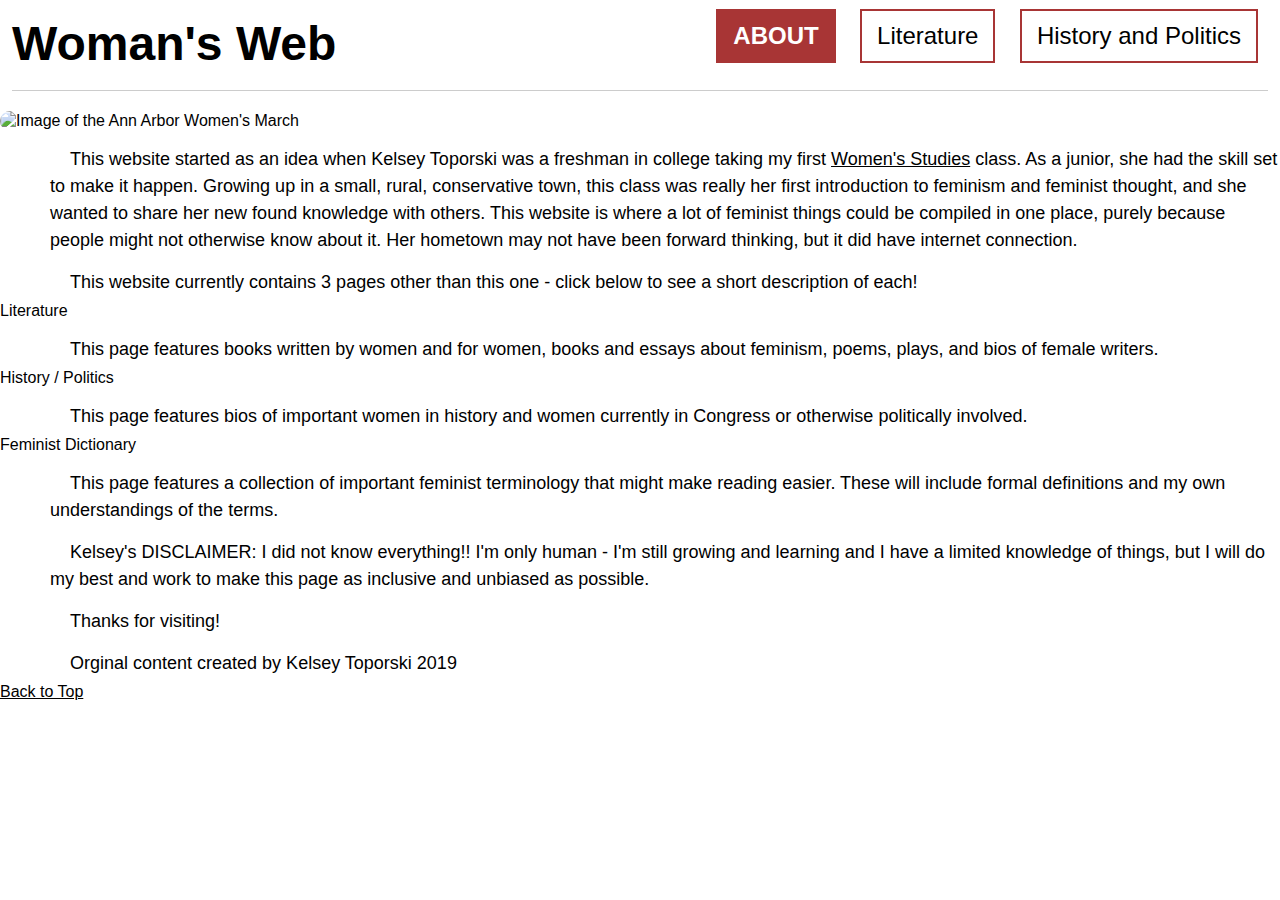
==== index.html @ ff5843c7 "Add files via upload" ====
<!DOCTYPE html>
<html lang="en">
<head>
  <meta charset="UTF-8">

  <meta name="viewport" content="width=device-width, initial-scale=1.0">

  <link rel="stylesheet" href="css/reset.css">
  <link rel="stylesheet" href="css/style.css">
  <link href='https://fonts.googleapis.com/css?family=Anton' rel='stylesheet'>
  <link rel="preconnect" href="https://fonts.googleapis.com">
  <link rel="preconnect" href="https://fonts.gstatic.com" crossorigin>
  <link href="https://fonts.googleapis.com/css2?family=Merriweather&display=swap" rel="stylesheet">


  <title>Women's Web</title>
</head>

<body>
  <header>
    <nav>
        <ul>
          <li class="current"><a class = "current" href="index.html">About</a></li>
          <li><a href="literature.html">Literature</a></li>
          <li><a href="history.html">History and Politics</a></li>
          <!-- <li><a href="femdict.html">Feminist Dictionary</li> -->
        </ul>
    </nav>
    <h1> Woman's Web </h1>
    <hr>
  </header>

  <main>
    <img src="images/women_march_pano.jpg" width="200" alt="Image of the Ann Arbor Women's March">

    <div>
      <p>
        This website started as an idea when Kelsey Toporski was a freshman in college taking my first <a href="https://lsa.umich.edu/women"> Women's Studies</a> class. As a junior, she had the skill set to make it happen. Growing up in a small, rural, conservative town, this class was really her first introduction to feminism and feminist thought, and she wanted to share her new found knowledge with others. This website is where a lot of feminist things could be compiled in one place, purely because people might not otherwise know about it. Her hometown may not have been forward thinking, but it did have internet connection.
      </p>
      <p>
        This website currently contains 3 pages other than this one - click below to see a short description of each!
      </p>
    </div>

      Literature
      <div>
        <p>
          This page features books written by women and for women, books and essays about feminism, poems, plays, and bios of female writers.
        </p>
      </div>
      History / Politics
      <div>
        <p>
          This page features bios of important women in history and women currently in Congress or otherwise politically involved.
        </p>
      </div>
      Feminist Dictionary
      <div>
        <p>
          This page features a collection of important feminist terminology that might make reading easier. These will include formal definitions and my own understandings of the terms.
        </p>
      </div>

    <div>
      <p>
        <span>Kelsey's DISCLAIMER:</span> I did not know everything!! I'm only human - I'm still growing and learning and I have a limited knowledge of things, but I will do my best and work to make this page as inclusive and unbiased as possible.
      </p>
    </div>
  </main>

  <footer>
    <p class="thanks">
      Thanks for visiting! <i></i>
    </p>
    <p>Orginal content created by Kelsey Toporski 2019</p>
    <a href="#main">Back to Top</a>
  </footer>
  </main>
</body>
</html>
---- css/style.css ----
body{
   line-height: 1.25;
   font-family: Helvetica, Arial, sans-serif;
}


header, nav{
    padding: 2px 4px 2px 4px; 
    margin: 2px 8px 2px 8px; 

}

nav {
    position: absolute;
    top: 0px; 
    right: 0px;
}

nav ul li{
    /* Set display, margin, padding, font-size, background-color */
    display: inline-block;
    margin: 5px 10px;
    padding: 10px 15px;
    font-size: 24px;
    border: 2px solid rgb(168, 53, 53);
}

nav a{
    /* Set text decoration*/
    text-decoration: none;
}

a, a:visited{
    /* Set color */
    color: black;

}

nav li.current {
    border: 2px solid rgb(168, 53, 53);
    background: rgb(168, 53, 53);
}

nav a.current{
    color: white;
    font-weight: bold;
    text-transform: uppercase;
}


h1{
   /*Set font and font size*/
   font-size: 48px;
   font-family: Helvetica, Arial, sans-serif;
   font-weight: bolder;


}

h2{
    /*Set font, font size, and alignment*/
    font-size: 36px;
    font-family: Helvetica, Arial, sans-serif;
    font-weight: bold;
    text-align: center;
    text-decoration: underline;
    margin-bottom: 20px;
    border: 2px solid white; 
    background: white;
    border-radius: 20px;
}

h3{
    /*Set font size*/
    font-size: 24px;
    font-weight: bold;
    display: inline-block;
    padding: 5px;

}

h1, h2, h3{
    /*Set margin */
    margin-top: 10px;

}

img {
    width: 100%;
    display: inline-block;
    border-radius: 20px;
}

.grid{
    /*Set width, margin, border properties, background color, and grid properties */
    display: grid;
    margin: auto;
    justify-content: center;
    width: 90%;
    border-radius: 20px;
    grid-template-columns: 60% 40%;
    column-gap: 50px;
    row-gap: 10px;  
}

.grid div{
    margin-bottom: 20px;
}

.grid img{
    width: 80%; 
    margin: auto;
    display: block;
    margin-bottom: 20px;
    border-radius: 20px;
    padding: 15px; 
    border: none;
}

.grid div:nth-child(6n + 3), .bio:nth-child(3n + 1) h3{
    border:10px outset rgb(255, 166, 0);
    background:   rgb(255, 215, 170); 
    border-radius: 20px;
}

.grid div:nth-child(6n + 1), .bio:nth-child(3n + 2) h3 {
    border:10px outset rgb(184, 0, 0);
    background: rgb(255, 166, 166); 
    border-radius: 20px;
}

.grid div:nth-child(6n + 5), .bio:nth-child(3n) h3{
    border:10px outset rgb(255, 208, 0);
    background: rgb(255, 243, 203); 
    border-radius: 20px;
}

.bio {
    margin-top: 20px;
}
 
p{


}


p, .grid ul li{
    margin: 15px 0px 5px 50px;
    line-height: 1;
    font-size: 18px;
    
}

p {
    text-indent: 20px;
    line-height: 1.5;
}
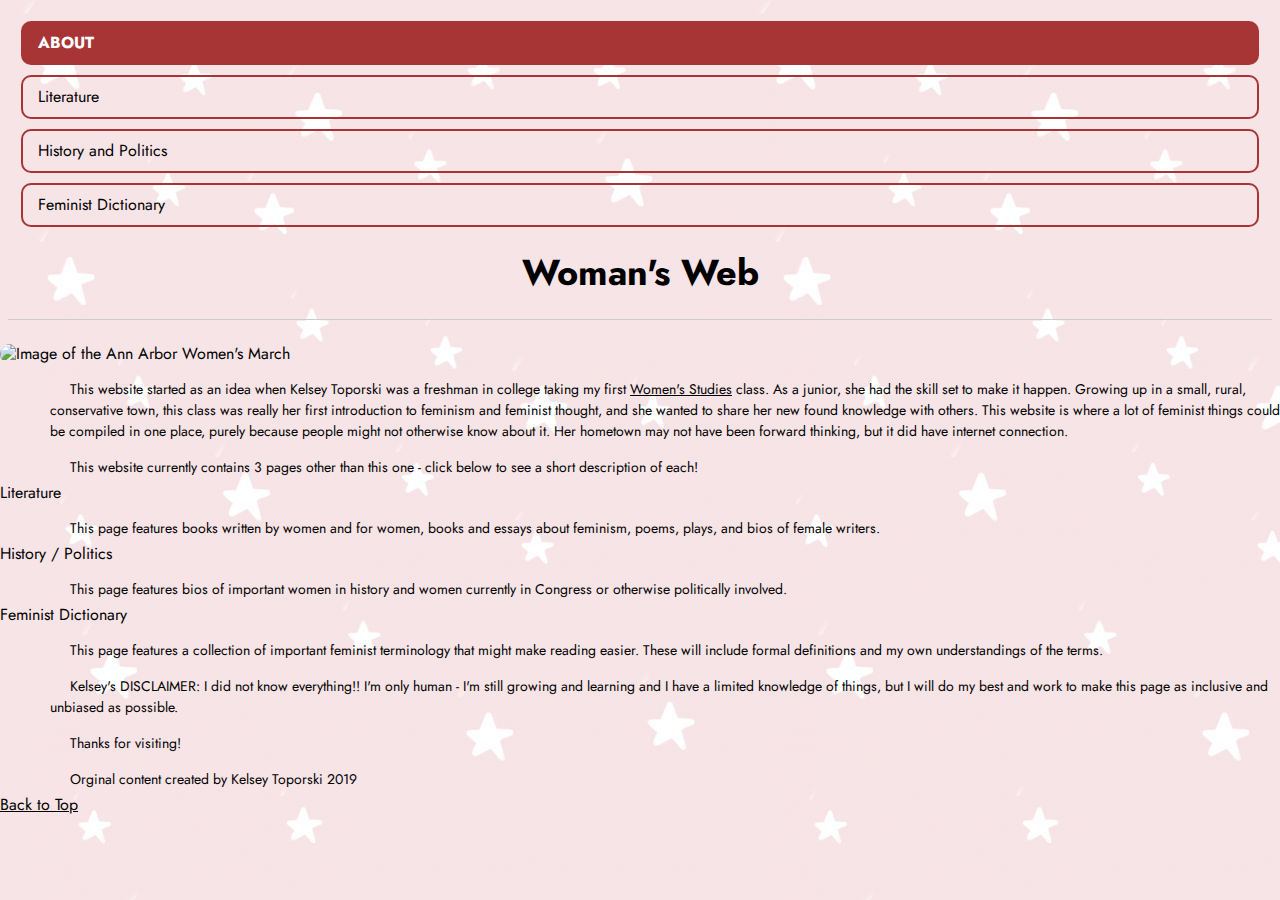
==== commit 613b01bc: "Add files via upload" ====
--- a/index.html
+++ b/index.html
@@ -6,6 +6,7 @@
   <meta name="viewport" content="width=device-width, initial-scale=1.0">
 
   <link rel="stylesheet" href="css/reset.css">
+  <link rel="stylesheet" href="https://kit.fontawesome.com/e38903d760.css" crossorigin="anonymous">
   <link rel="stylesheet" href="css/style.css">
   <link href='https://fonts.googleapis.com/css?family=Anton' rel='stylesheet'>
   <link rel="preconnect" href="https://fonts.googleapis.com">
@@ -17,20 +18,21 @@
 </head>
 
 <body>
+  <a class="skip" href="#main">Skip to Main Content</a>
   <header>
     <nav>
         <ul>
           <li class="current"><a class = "current" href="index.html">About</a></li>
           <li><a href="literature.html">Literature</a></li>
           <li><a href="history.html">History and Politics</a></li>
-          <!-- <li><a href="femdict.html">Feminist Dictionary</li> -->
+          <li><a href="femdict.html">Feminist Dictionary</a></li>
         </ul>
     </nav>
     <h1> Woman's Web </h1>
     <hr>
   </header>
 
-  <main>
+  <main id="main">
     <img src="images/women_march_pano.jpg" width="200" alt="Image of the Ann Arbor Women's March">
 
     <div>
--- a/css/style.css
+++ b/css/style.css
@@ -1,28 +1,51 @@
+@import url('https://fonts.googleapis.com/css2?family=Jost:wght@400;700&display=swap');
+
+
 body{
    line-height: 1.25;
-   font-family: Helvetica, Arial, sans-serif;
-}
-
+   font-family: 'Jost', sans-serif;
+   background-image: url('../images/star_background.jpg');
+}
+
+
+a.skip{
+    background: white;
+    padding: 6px;
+    -webkit-transition: top 1s ease-out;
+    transition: left 1s ease-out;
+    z-index: 1;
+    /* Requirement 1 code here -- Do not remove this comment. */
+    position: absolute;
+    left: -400px; 
+    top: -200px;
+    
+  }
 
 header, nav{
-    padding: 2px 4px 2px 4px; 
-    margin: 2px 8px 2px 8px; 
+    padding: 8px; 
+    margin: 0px; 
 
 }
 
 nav {
-    position: absolute;
-    top: 0px; 
-    right: 0px;
-}
+    position: relative;
+}
+
+nav ul {
+    display: flex;
+    flex-direction: column;
+    list-style: none;
+    padding: 0;
+  }
 
 nav ul li{
     /* Set display, margin, padding, font-size, background-color */
-    display: inline-block;
-    margin: 5px 10px;
+    /* display: block; */
+    margin: 5px;
     padding: 10px 15px;
-    font-size: 24px;
+    font-size: 16px;
     border: 2px solid rgb(168, 53, 53);
+    border-radius: 10px;
 }
 
 nav a{
@@ -50,17 +73,15 @@
 
 h1{
    /*Set font and font size*/
-   font-size: 48px;
-   font-family: Helvetica, Arial, sans-serif;
+   font-size: 36px;
    font-weight: bolder;
-
-
+   text-align: center;
+   margin-bottom: 24px;
 }
 
 h2{
     /*Set font, font size, and alignment*/
-    font-size: 36px;
-    font-family: Helvetica, Arial, sans-serif;
+    font-size: 24px;
     font-weight: bold;
     text-align: center;
     text-decoration: underline;
@@ -72,7 +93,7 @@
 
 h3{
     /*Set font size*/
-    font-size: 24px;
+    font-size: 18px;
     font-weight: bold;
     display: inline-block;
     padding: 5px;
@@ -89,6 +110,27 @@
     width: 100%;
     display: inline-block;
     border-radius: 20px;
+    animation-name: slide-in;
+    animation-duration: 1.4s;
+    animation-timing-function: ease-out;
+    animation-delay: 0.3s;
+    animation-fill-mode: backwards;
+    transition: filter 0.5s ease;
+}
+
+@keyframes slide-in {
+    from {
+      transform: translateX(-100%);
+      opacity: 0;
+    }
+    to {
+      transform: translateX(0);
+      opacity: 1;
+    }
+  }
+
+img:hover {
+    filter: brightness(70%) opacity(0.7);
 }
 
 .grid{
@@ -98,22 +140,22 @@
     justify-content: center;
     width: 90%;
     border-radius: 20px;
-    grid-template-columns: 60% 40%;
-    column-gap: 50px;
-    row-gap: 10px;  
+    grid-template-columns: 1fr;
+    column-gap: 20px;
+    row-gap: 5px;  
 }
 
 .grid div{
-    margin-bottom: 20px;
+    margin-bottom: 10px;
 }
 
 .grid img{
     width: 80%; 
     margin: auto;
     display: block;
-    margin-bottom: 20px;
-    border-radius: 20px;
-    padding: 15px; 
+    margin-bottom: 10px;
+    border-radius: 20px;
+    padding: 5px; 
     border: none;
 }
 
@@ -139,16 +181,12 @@
     margin-top: 20px;
 }
  
-p{
-
-
-}
 
 
 p, .grid ul li{
     margin: 15px 0px 5px 50px;
     line-height: 1;
-    font-size: 18px;
+    font-size: 14px;
     
 }
 
@@ -156,3 +194,113 @@
     text-indent: 20px;
     line-height: 1.5;
 }
+
+    /* mobile horizontal nav  */
+    /* display: flex;
+    flex-direction: column;
+    flex-wrap: wrap;
+    justify-content: space-between; */
+
+@media only screen and (min-width: 1375px) {
+    .grid{
+        /*Set width, margin, border properties, background color, and grid properties */
+        display: grid;
+        margin: auto;
+        justify-content: center;
+        width: 90%;
+        border-radius: 20px;
+        grid-template-columns: 60% 40%;
+        column-gap: 50px;
+        row-gap: 10px;  
+    }
+
+    header, nav{
+        padding: 2px 4px 2px 4px; 
+        margin: 2px 8px 2px 8px; 
+    
+    }
+    
+    nav {
+        position: absolute;
+        top: 0px; 
+        right: 0px;
+    }
+    
+    nav ul {
+        margin-top: 15px;
+        flex-direction: row;
+    }   
+
+    nav ul li{
+        /* Set display, margin, padding, font-size, background-color */
+        margin: 5px 10px;
+        padding: 10px 15px;
+        font-size: 24px;
+        border: 2px solid rgb(168, 53, 53);
+        border-radius: 10px;
+    }
+    
+    nav a{
+        /* Set text decoration*/
+        text-decoration: none;
+    }
+    
+    a, a:visited{
+        /* Set color */
+        color: black;
+    
+    }
+    
+    nav li.current {
+        border: 2px solid rgb(168, 53, 53);
+        background: rgb(168, 53, 53);
+    }
+    
+    nav a.current{
+        color: white;
+        font-weight: bold;
+        text-transform: uppercase;
+    }
+
+
+    .grid div{
+        margin-bottom: 20px;
+    }
+
+    .grid img{
+        width: 80%; 
+        margin: auto;
+        display: block;
+        margin-bottom: 20px;
+        border-radius: 20px;
+        padding: 15px; 
+        border: none;
+    }
+
+    .bio {
+        margin-top: 20px;
+    }
+    
+    h1 {
+        text-align: left;
+        font-size: 60px;
+    }
+
+    h2 {
+        font-size: 48px;
+    }
+
+    h3 {
+        font-size: 28px;
+    }
+
+    p, .grid ul li{
+        margin: 15px 0px 5px 50px;
+        line-height: 1;
+        font-size: 20px;
+    }
+    p {
+        text-indent: 20px;
+        line-height: 1.5;
+    }
+}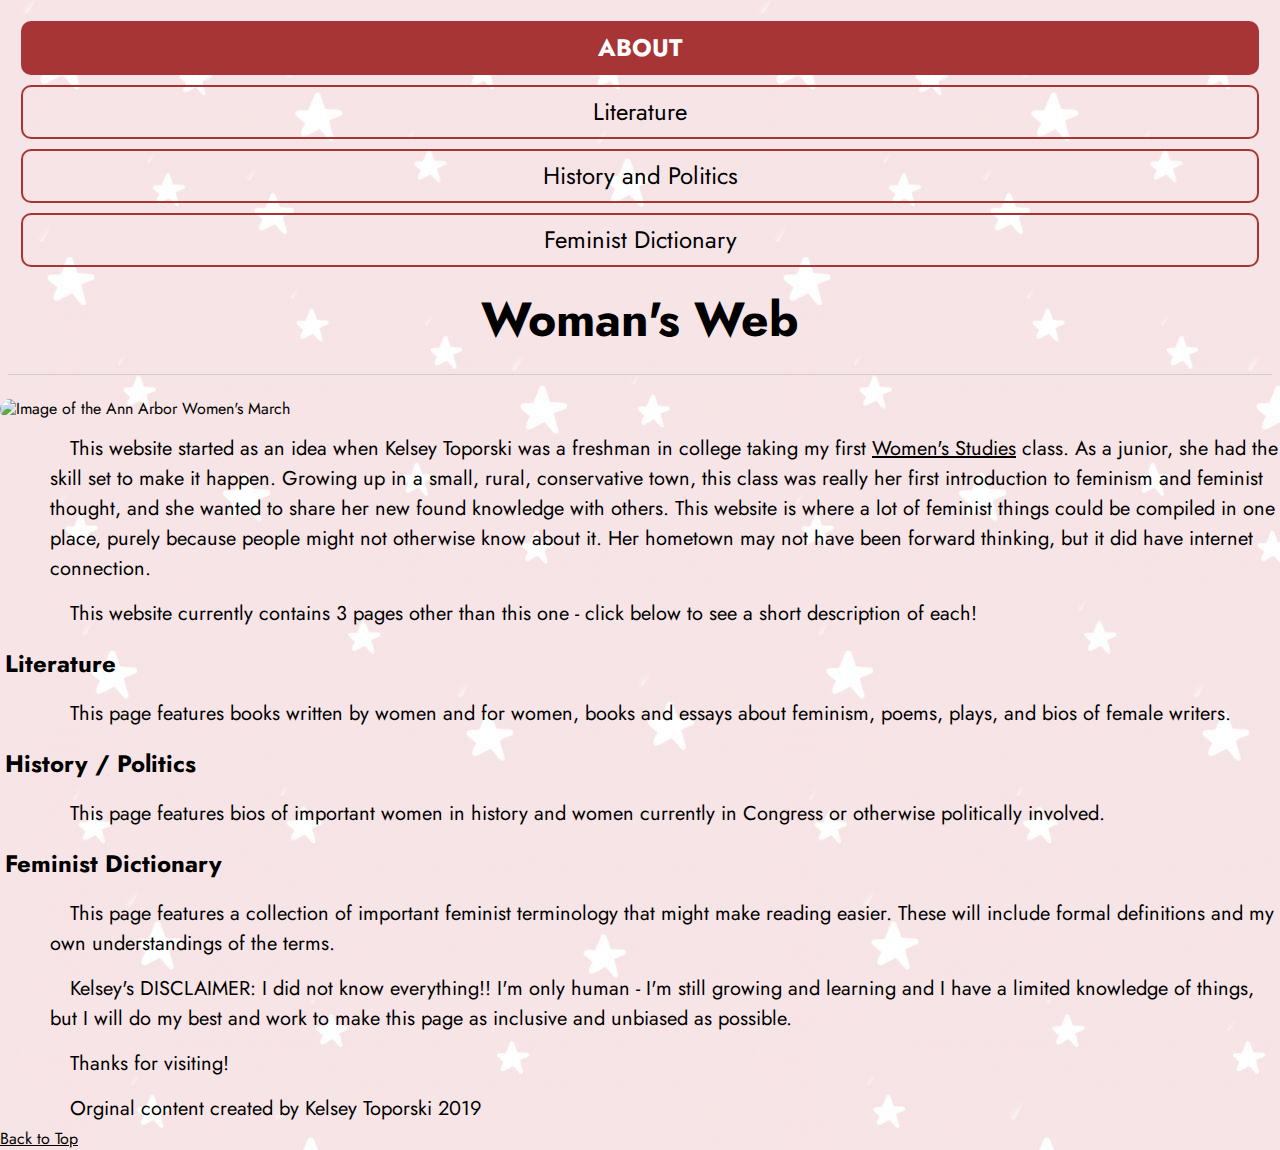
==== commit 97ca810c: "Add files via upload" ====
--- a/index.html
+++ b/index.html
@@ -33,6 +33,7 @@
   </header>
 
   <main id="main">
+  
     <img src="images/women_march_pano.jpg" width="200" alt="Image of the Ann Arbor Women's March">
 
     <div>
@@ -44,19 +45,19 @@
       </p>
     </div>
 
-      Literature
+      <h3>Literature</h3>
       <div>
         <p>
           This page features books written by women and for women, books and essays about feminism, poems, plays, and bios of female writers.
         </p>
       </div>
-      History / Politics
+      <h3>History / Politics</h3>
       <div>
         <p>
           This page features bios of important women in history and women currently in Congress or otherwise politically involved.
         </p>
       </div>
-      Feminist Dictionary
+      <h3>Feminist Dictionary</h3>
       <div>
         <p>
           This page features a collection of important feminist terminology that might make reading easier. These will include formal definitions and my own understandings of the terms.
--- a/css/style.css
+++ b/css/style.css
@@ -46,6 +46,7 @@
     font-size: 16px;
     border: 2px solid rgb(168, 53, 53);
     border-radius: 10px;
+    text-align: center;
 }
 
 nav a{
@@ -129,7 +130,7 @@
     }
   }
 
-img:hover {
+img:hover, img:focus{
     filter: brightness(70%) opacity(0.7);
 }
 
@@ -143,6 +144,7 @@
     grid-template-columns: 1fr;
     column-gap: 20px;
     row-gap: 5px;  
+
 }
 
 .grid div{
@@ -200,6 +202,42 @@
     flex-direction: column;
     flex-wrap: wrap;
     justify-content: space-between; */
+
+
+@media only screen and (min-width: 900px) and (max-width: 1375px){
+
+    nav ul li{
+        font-size: 24px;
+        text-align: center;
+    }
+
+    h1 {
+        text-align: center;
+        font-size: 48px;
+    }
+
+    h2 {
+        font-size: 28px;
+    }
+
+    h3 {
+        font-size: 24px;
+    }
+
+    p, .grid ul li{
+        font-size: 20px;
+    }
+    p {
+        text-indent: 20px;
+        line-height: 1.5;
+    }
+
+    .bio{
+        display: none;
+    }
+
+
+}
 
 @media only screen and (min-width: 1375px) {
     .grid{
@@ -279,6 +317,7 @@
 
     .bio {
         margin-top: 20px;
+        display: initial;
     }
     
     h1 {
@@ -303,4 +342,11 @@
         text-indent: 20px;
         line-height: 1.5;
     }
-}+}
+
+@media (prefers-reduced-motion: reduce) {
+    img {
+      animation: none;
+      transition: none;
+    }
+  }